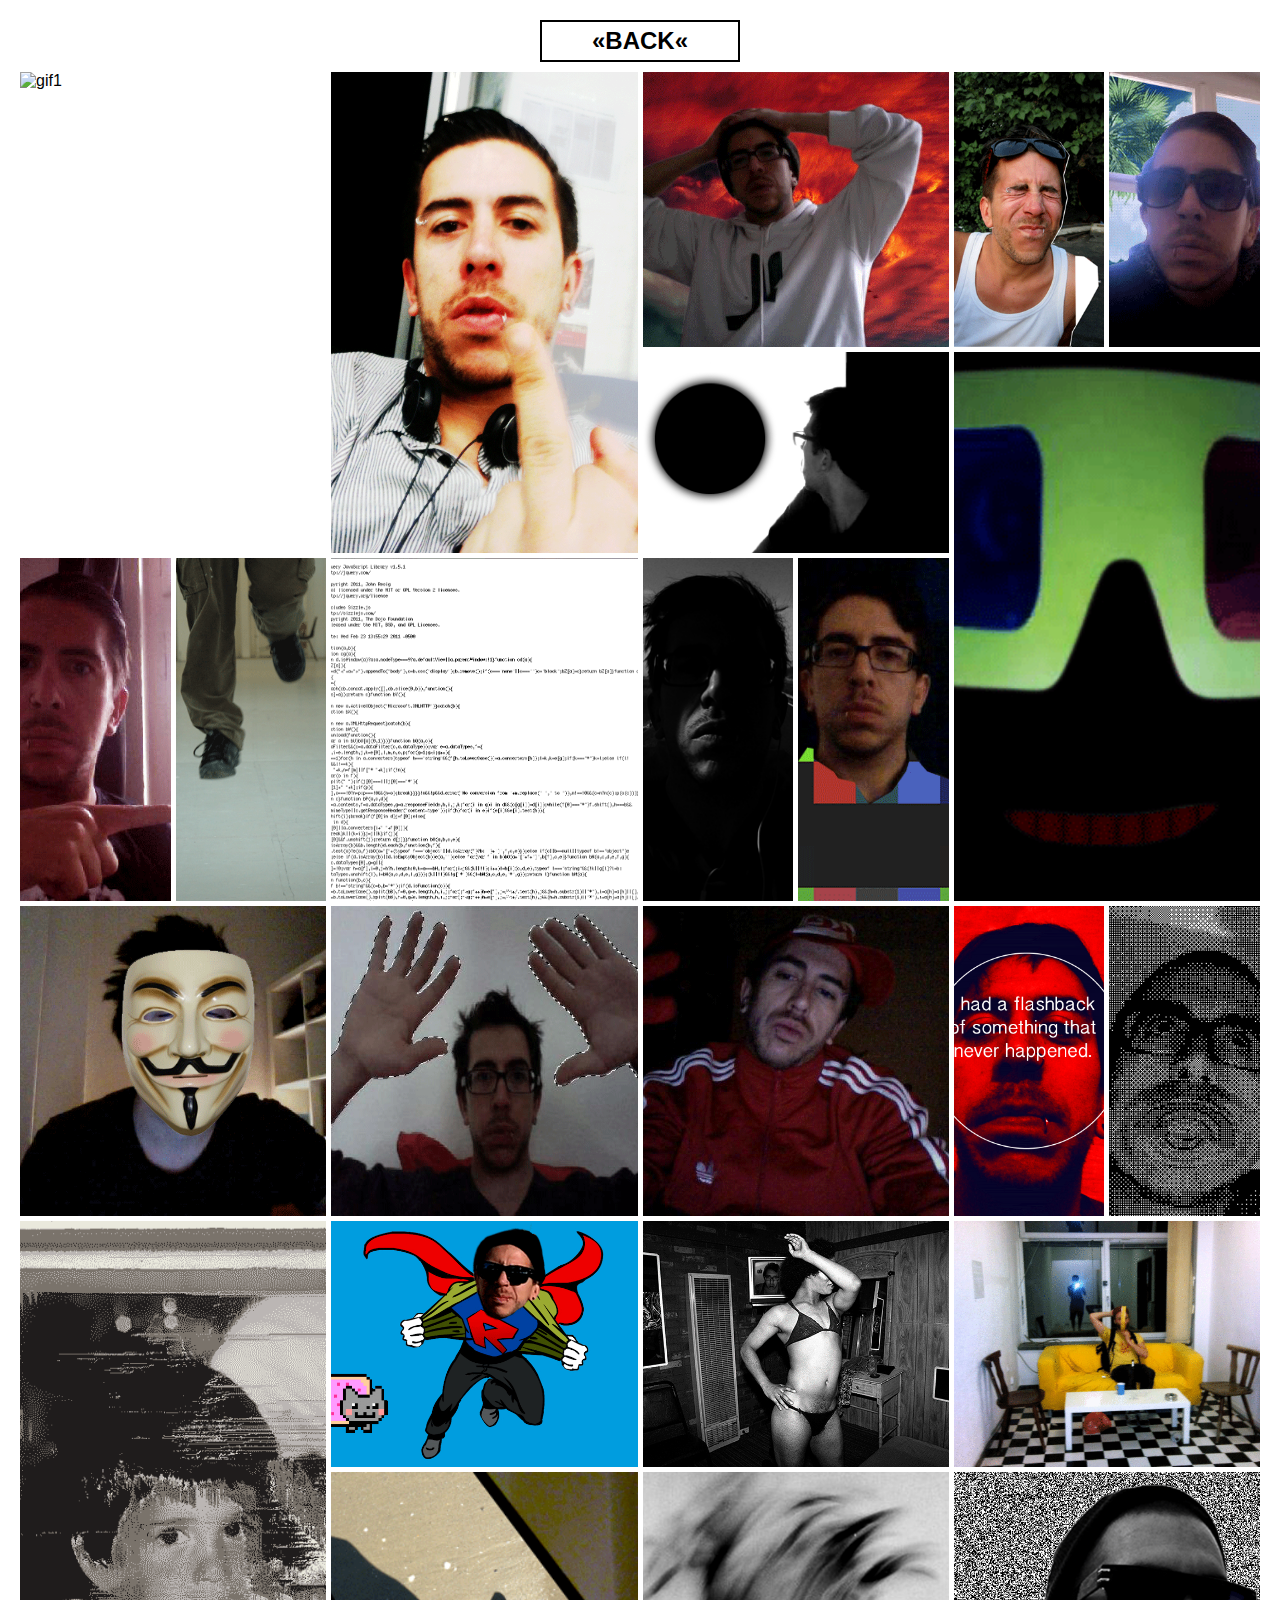
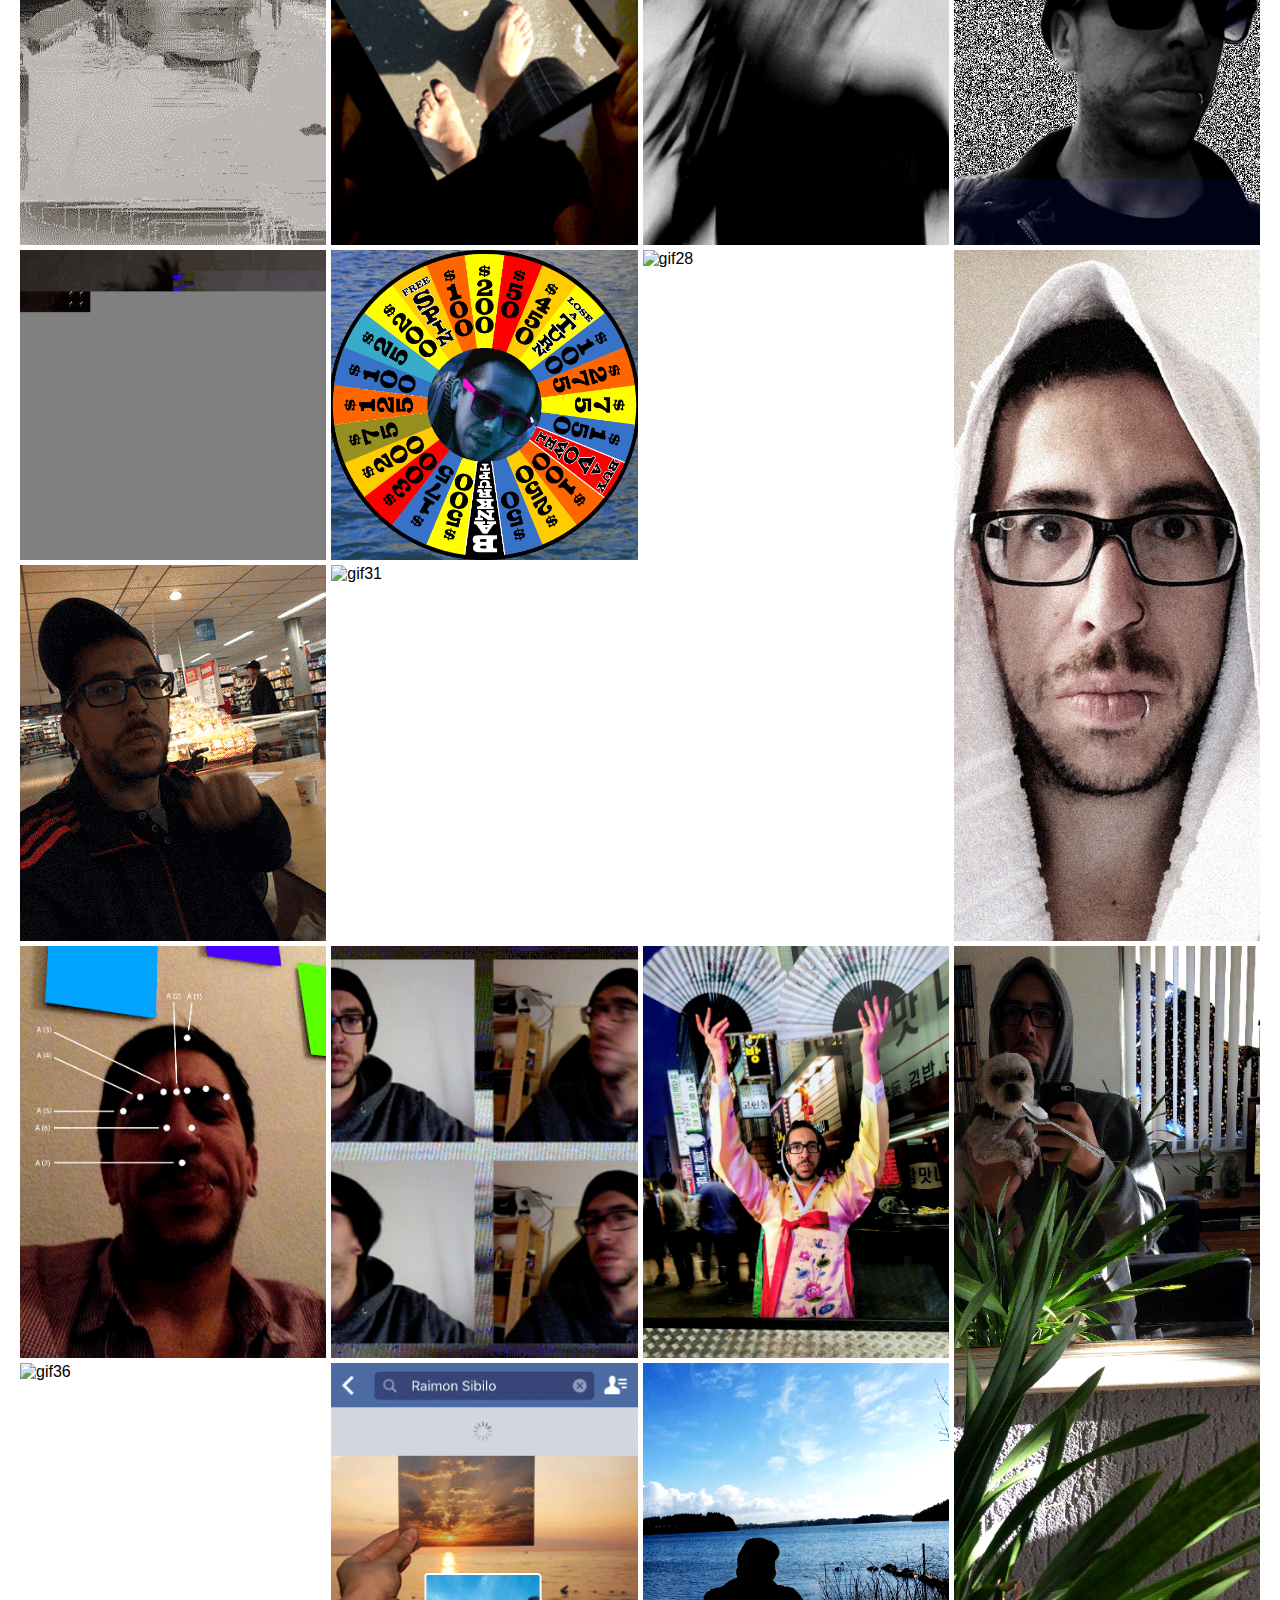
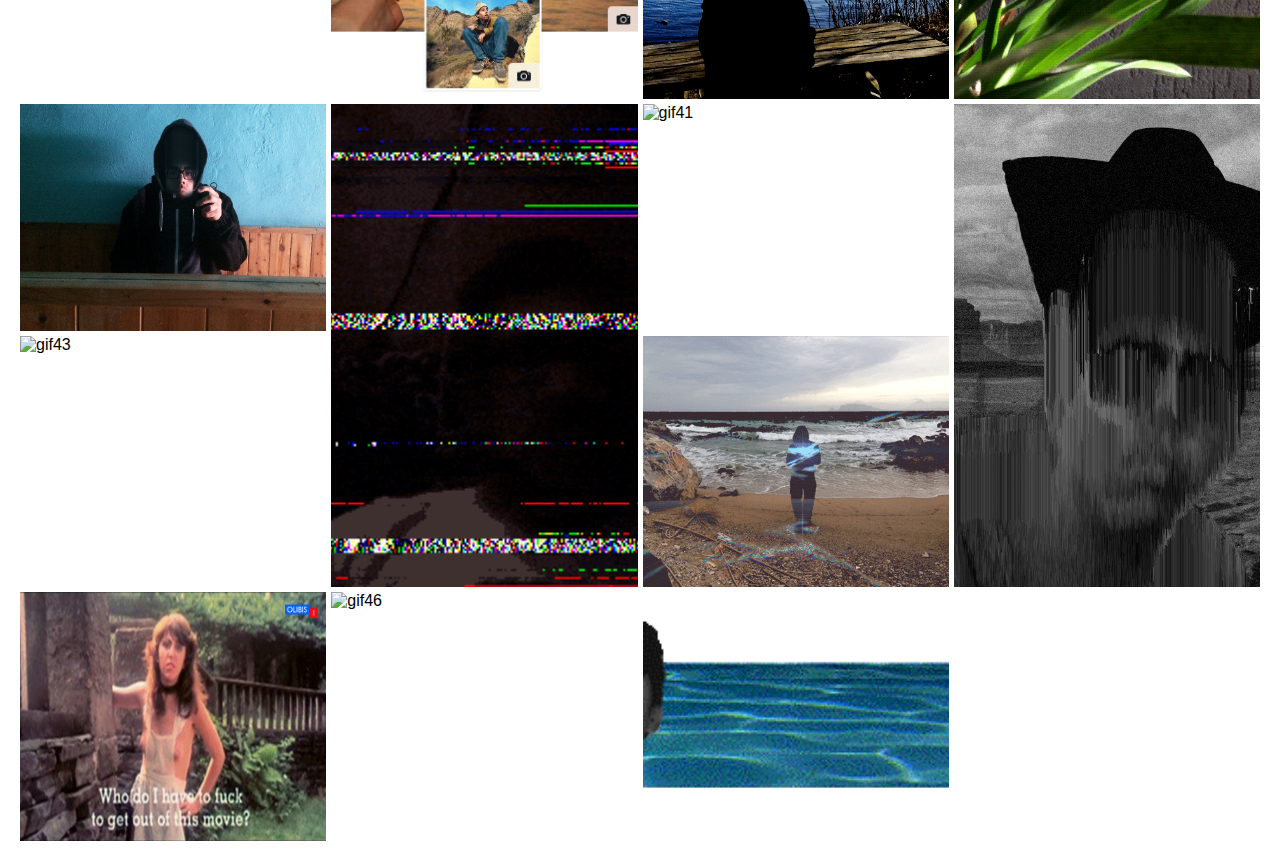
==== pages/movingProfiles.html @ 3ce54307 "moving profiles finished" ====
<!DOCTYPE html>
<html lang="en">

<head>
    <link rel="stylesheet" href="../css/style.css">
    <link rel="stylesheet" href="../css/movingProfiles.css">
    <link href="https://fonts.googleapis.com/css?family=Big+Shoulders+Text:400,700&display=swap" rel="stylesheet">
    <meta charset="UTF-8">
    <meta name="viewport" content="width=device-width, initial-scale=1.0">
    <meta http-equiv="X-UA-Compatible" content="ie=edge">
    <script src="https://kit.fontawesome.com/4ce7662bf8.js" crossorigin="anonymous"></script>
    <title>Raimon Sibilo</title>
</head>

<body>
    <header>
        <!-- the arrow to come back to previous page -->
        <a href="./works.html"> 
            <h2>&#171;BACK&#171;</h2>
        </a>
    </header>


        <!-- you can change the class if you wanna try out other size for your gifs -->
    <main>
        <div class="container">

            <div class="big">
                <img src="../gifs/Raimon Sibilo - 01-13-ME---webcam-toy-photo-01-12 (2013) - THE MOVING PROFILES SERIES (2012-present).gif" alt="gif1">
            </div>
            <div class="big">
                <img src="../gifs/Raimon Sibilo - 03-23-Me_bew (2012)- THE MOVING PROFILES SERIES (2012-present).gif" alt="gif2">
            </div>
            <div class="horizontal">
                <img src="../gifs/Raimon Sibilo - 03-Raimon-Sibilo-copying-Allana-Lawley-17-11-12 (2012)- THE MOVING PROFILES SERIES (2012-present).gif" alt="gif3">
            </div>          
            <div class="">
                <img src="../gifs/Raimon Sibilo - 08-23-Me-eyes-closed (2012)- THE MOVING PROFILES SERIES (2012-present).gif" alt="gif4">
            </div>
            <div class="horizontal" >
                <img  src="../gifs/Raimon Sibilo - 82aaad546e920f1d402b9541a1e2d72693226039_m (2014) - THE MOVING PROFILES SERIES (2012-present).gif" alt="gif5">
            </div>
            <div class="big">
                <img src="../gifs/Raimon Sibilo - tumblr_lo5cwdgJxS1qz6v9no1_500 (2012) - THE MOVING PROFILES SERIES (2012-present).gif" alt="gif6">
            </div>
            <div class="">
                <img src="../gifs/Raimon Sibilo - Palmtrees-ME (2013) - THE MOVING PROFILES SERIES (2012-present).gif" alt="gif7">
            </div>
            <div class="">
                <img src="../gifs/Raimon Sibilo - Me-pointing-v1 (2013) - THE MOVING PROFILES SERIES (2012-present).gif" alt="gif8">
            </div>
            <div class="">
                <img src="../gifs/Raimon Sibilo - Floating-Me_minus-1mbv3 (2013) - THE MOVING PROFILES SERIES (2012-present).gif" alt="gif9">
            </div>
            <div class="horizontal">
                <img src="../gifs/Raimon Sibilo - Code Gold Ghost : Profile 657 (16-12-13) response (2013) - THE MOVING PROFILES SERIES (2012-present).gif" alt="gif10">
            </div>
            <div>
                <img src="../gifs/Raimon Sibilo - Bus-Palermo4 (2014) - THE MOVING PROFILES SERIES (2012-present).gif" alt="gif11">
            </div>
            <div class="">
                <img src="../gifs/Raimon Sibilo - af0ceb2f963fb7241fa67d4415cbe9ceebb556e4_m_edit (2013) - THE MOVING PROFILES SERIES (2012-present).gif" alt="gif12">
            </div>
            <div class="horizontal">
                <img src="../gifs/Raimon Sibilo - 73301_4840641689848_1651936478_n (2013) THE MOVING PROFILES SERIES (2012-present).gif" alt="gif14">
            </div>
            <div class="horizontal">
                <img src="../gifs/Raimon Sibilo - 306185_3656039315529_957694333_n_edit (2013).gif" alt="gif15">
            </div>
            <div class="horizontal">
                <img src="../gifs/Raimon Sibilo - 164486_4908246459925_1880659071_n_bew2 (2013) THE MOVING PROFILES SERIES (2012-present).gif" alt="gif16">
            </div>
            <div class="">
                <img src="../gifs/Raimon Sibilo - ZCK-&-E9_2 (2014)- THE MOVING PROFILES SERIES (2012-present).gif" alt="gif17">
            </div>
            <div class="">
                <img src="../gifs/Raimon Sibilo - 10153981_10202695373161403_468072986_n_GIF_1 (2014) - THE MOVING PROFILES SERIES (2012-present).gif" alt="gif18">
            </div>
            <div class="big">
                <img src="../gifs/Raimon Sibilo - IMG_5392_editsmaller_Pixeldrifter1 (2014) - THE MOVING PROFILES SERIES (2012-present).gif" alt="gif19">
            </div>
            <div class="horizontal">
                <img src="../gifs/Raimon Sibilo - nyan2_test (2014) - THE MOVING PROFILES SERIES (2012-present).gif" alt="gif20">
            </div>
            <div class="horizontal">
                <img src="../gifs/Raimon Sibilo - a167385888f73e65a878c9b9755d0940_vice_670_profile-edit_GIFMAKE (2014) THE MOVING PROFILES SERIES (2012-present).gif" alt="gif21">
            </div>
            <div class="horizontal">
                <img src="../gifs/Raimon Sibilo - tumblr_macej5cxPz1rsq0heo1_500 (2012) - THE MOVING PROFILES SERIES (2012-present).gif" alt="gif22">
            </div>
            <div class="horizontal">
                <img src="../gifs/Raimon Sibilo - tumblr_mxebrvMqbB1rsq0heo1_400 (2015) - THE MOVING PROFILES SERIES (2012-present).gif" alt="gif23">
            </div>
            <div class="horizontal">
                <img src="../gifs/Raimon Sibilo - Sittingbagg-with-old-analog-movement-pics (2013) - THE MOVING PROFILES SERIES (2012-present).gif" alt="gif24">
            </div>
            <div class="horizontal">
                <img src="../gifs/Raimon Sibilo - n3rm7d6ikY1rsq0heo1_500 (2014) - THE MOVING PROFILES SERIES (2012-present).gif" alt="gif25">
            </div>
            <div class="horizontal">
                <img src="../gifs/Raimon Sibilo - mx4z9q7ILZ1rsq0heo1_400 (2015) - THE MOVING PROFILES SERIES (2012-present).gif" alt="gif26">
            </div>
            <div class="horizontal">
                <img src="../gifs/Raimon Sibilo - wheel-of-fortune Moving Profiles (2015) - THE MOVING PROFILES SERIES (2012-present).gif" alt="gif27">
            </div>
            <div class="big">
                <img src="../gifs/Raimon Sibilo - IMG_1776_GIFMAKER3 (2015) - THE MOVING PROFILES SERIES (2012-present).gif" alt="gif28">
            </div>
            <div class="big">
                <img src="../gifs/Raimon Sibilo - IMG_9047-2015-06-03-at-14.40.24-pm_Towel-head-GIF (2015) - THE MOVING PROFILES SERIES (2012-present).gif" alt="gif29">
            </div>
            <div class="horizontal">
                <img src="../gifs/Raimon Sibilo - AH_v3_256c (2015) - THE MOVING PROFILES SERIES (2012-present).gif" alt="gif30">
            </div>
            <div class="">
                <img src="../gifs/Raimon Sibilo - IMG_6373_edit5-Recovered_3 (2015) - THE MOVING PROFILES SERIES (2012-present).gif" alt="gif31">
            </div>
            <div class="horizontal">
                <img src="../gifs/Raimon Sibilo - 1780791_10202454428497937_1194923456_n_COLORPARTY2 (2014) THE MOVING PROFILES SERIES (2012-present).gif" alt="gif32">
            </div>
            <div class="horizontal">
                <img src="../gifs/Raimon Sibilo - tumblr_nicuy5Qxxx1qk0c6do1_500_+3xme_edit (2016) - THE MOVING PROFILES SERIES (2012-present).gif" alt="gif33">
            </div>
            <div class="horizontal">
                <img src="../gifs/Raimon Sibilo - 12202019_10153330904629926_1190155430_n_&IMG_3623_edit2 (2015) THE MOVING PROFILES SERIES (2012-present).gif" alt="gif34">
            </div>
            <div class="big">
                <img src="../gifs/Raimon Sibilo - IMG_5914_edit3 (2016) - THE MOVING PROFILES SERIES (2012-present).gif" alt="gif35">
            </div>
            <div class="horizontal">
                <img src="../gifs/Raimon Sibilo - IMG_2291_edit3_testalmost6 (2016) - THE MOVING PROFILES SERIES (2012-present).gif" alt="gif36">
            </div>
            <div class="horizontal">
                <img src="../gifs/Raimon Sibilo - IMG_3597_with-Raimon-Sibilo (2016) - THE MOVING PROFILES SERIES (2012-present).gif" alt="gif37">
            </div>
            <div class="horizontal">
                <img src="../gifs/Raimon Sibilo - IMG_5304_EDIT3 (2016) - THE MOVING PROFILES SERIES (2012-present).gif" alt="gif38">
            </div>
            <div class="horizontal">
                <img src="../gifs/Raimon Sibilo - IMG_9842_looseface4 -(2016) - THE MOVING PROFILES SERIES (2012-present).gif" alt="gif39">
            </div>
            <div class="big">
                <img src="../gifs/Raimon Sibilo - gifs_0-iloveimg-compressed - (2016) - THE MOVING PROFILES SERIES (2012-present).gif" alt="gif40">
            </div>
            <div class="horizontal">
                <img src="../gifs/Raimon Sibilo - Profile 087 (29-5-11) - REMASTERED:IMG_0512_edit2 (2018) - THE MOVING PROFILES SERIES (2012-present).gif" alt="gif41">
            </div>
            <div class="big">
                <img src="../gifs/Raimon Sibilo - IMG_5096_edit8 (2015) - THE MOVING PROFILES SERIES (2012-present).gif" alt="gif42">
            </div>
            <div class="horizontal">
                <img src="../gifs/Raimon-Sibilo---WEBCAMPORN-+-BACKGROUND-1-(2015) - THE MOVING PROFILES SERIES (2012-present).gif" alt="gif43">
            </div>
            <div class="horizontal">
                <img src="../gifs/Raimon Sibilo - Profile 681 (30-1-14) & 760 (10-7-14) response (2014) - THE MOVING PROFILES SERIES (2012-present).gif" alt="gif44">
            </div>
            <div class="horizontal">
                <img src="../gifs/Raimon Sibilo - BANG! : Profile 697 (4-3-14) THE MOVING PROFILES SERIES (2012-present) & OLIBIS TV 1 (2014-present).gif" alt="gif45">
            </div>
            <div class="big">
                <img src="../gifs/Raimon Sibilo - IMG_3442&co5 (2020) - THE MOVING PROFILES SERIES (2012-present).gif" alt="gif46">
            </div>
            <div class="horizontal">
                <img src="../gifs/Raimon Sibilo - 8905461507ee63bcf3b1cbe767e51cfc80e06f65_m_2 (2014) - THE MOVING PROFILES SERIES (2012-present).gif" alt="gif13">
            </div>

        </div>

    
    </main>

    <footer></footer>
</body>

</html>
---- css/style.css ----
* {
    margin: 0;
    box-sizing: border-box;
    font-family: Helvetica, Arial, sans-serif;
}

body {
    background: url(../img/IMG_7142_edit_underconstruction.jpg) no-repeat center center fixed;
    -webkit-background-size: cover;
    -moz-background-size: cover;
    -o-background-size: cover;
    background-size: cover;
    height: 100%;

}

header {
    display: flex;
    justify-content: center;
    margin-top: 10px;
}

h1 {
    border: 2px solid black;
    text-align: center;
    transition-duration: 0.8s;
    padding: 5px;
    width: 600px;
}

a {
    text-decoration: none;
    color: black;
    font-weight: bold;
}

h1:hover {
    background: black;
    color: white;
}

li {
    padding: 10px;
    margin-top: 10px;
    margin-left: -30px;
    list-style: none;
}

li:hover {
    cursor: pointer;
    text-decoration: underline;
}

nav {
    margin-top: 50px;
    margin-left: 50px;
    padding: 10px;
    width: 250px;
    border: 1px solid black;
    background-color: white;
}
---- css/movingProfiles.css ----
html, body {
    margin: 10px;
}

.container > div > img {
    width: 100%;
    height: 100%;
    object-fit: cover;
}

.container {
    display: grid;
    grid-gap: 5px;
    grid-template-columns: repeat(auto-fit, minmax(150px, 1fr));
    grid-auto-flow: dense;
}

.horizontal {
    grid-column: span 2;
}

.vertical {
    grid-row: span 2;
}

.big {
    grid-column: span 2;
    grid-row: span 2;
}

header { 
    margin-bottom: 10px;
}

h2 {
    border: 2px solid black;
    text-align: center;
    transition-duration: 0.8s;
    padding: 5px;
    width: 200px;
}

a {
    text-decoration: none;
    color: black;
    font-weight: bold;
}

h2:hover {
    background: black;
    color: white;
}
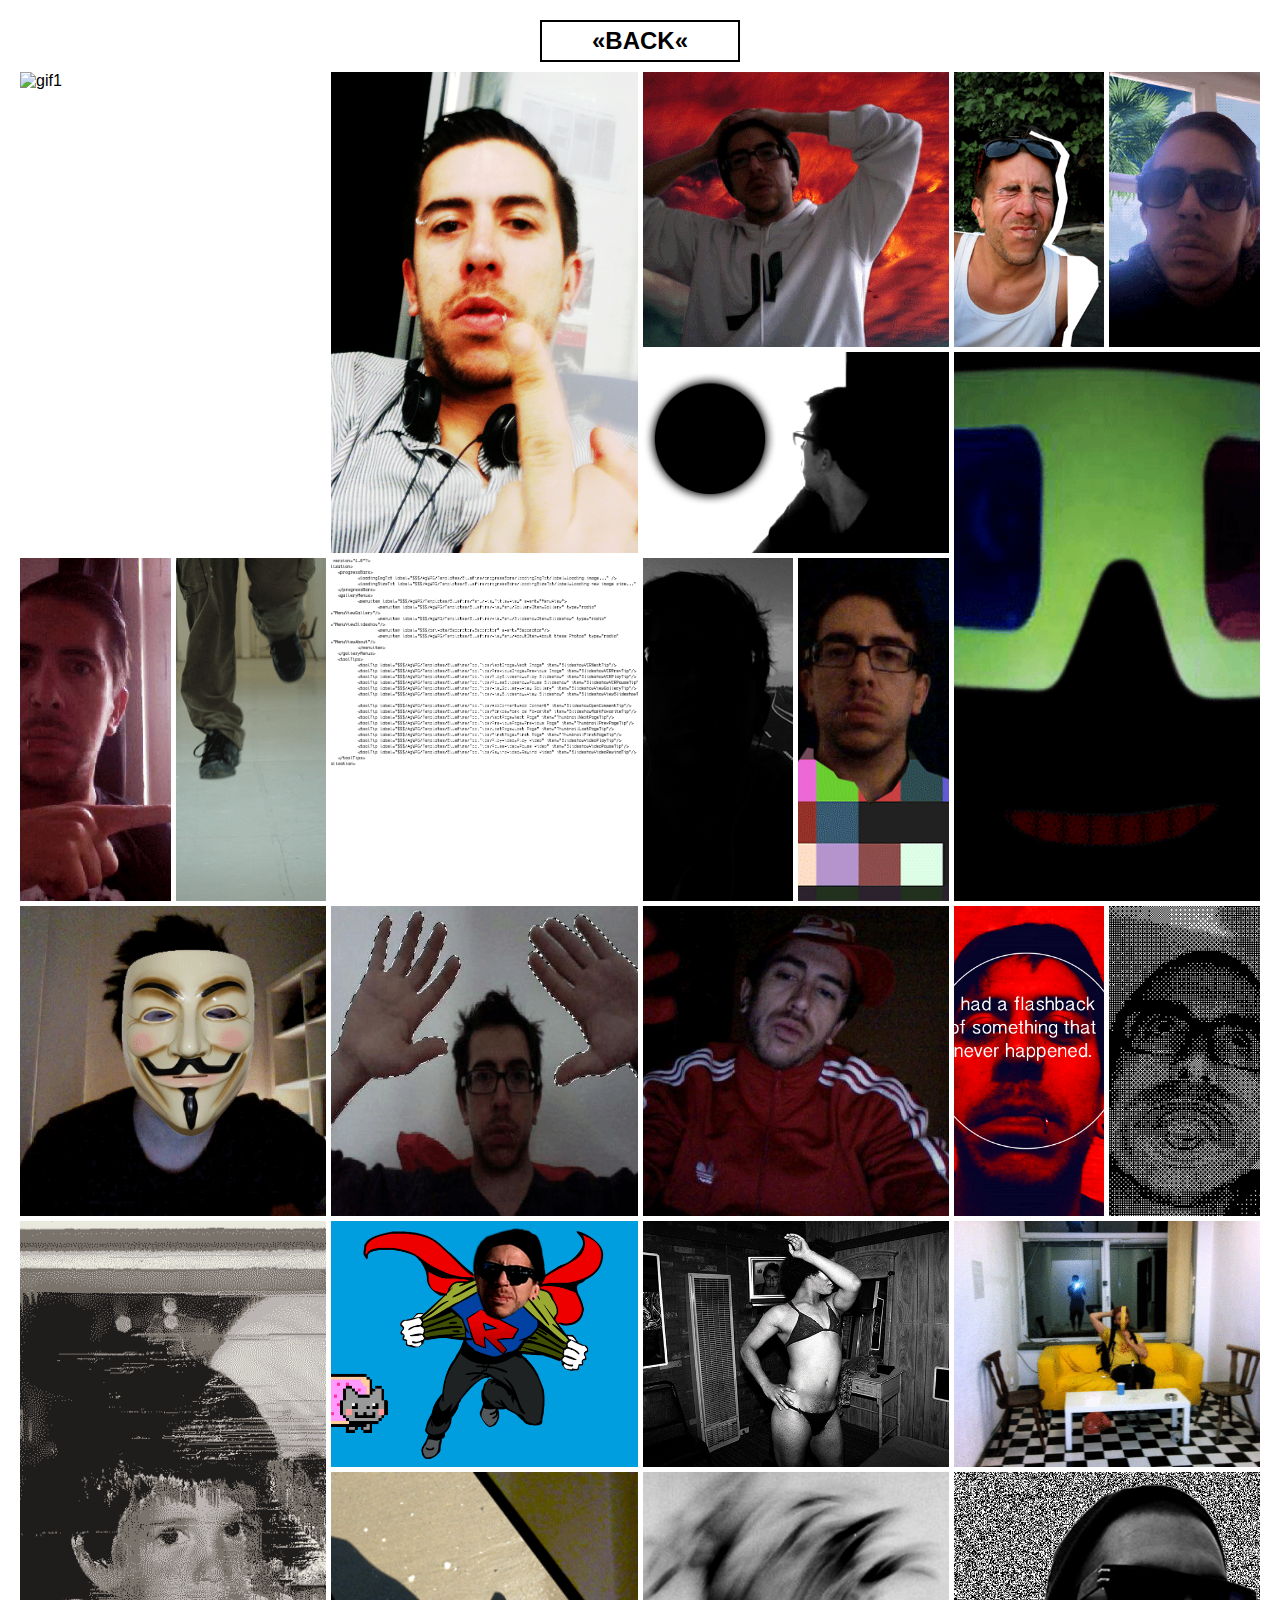
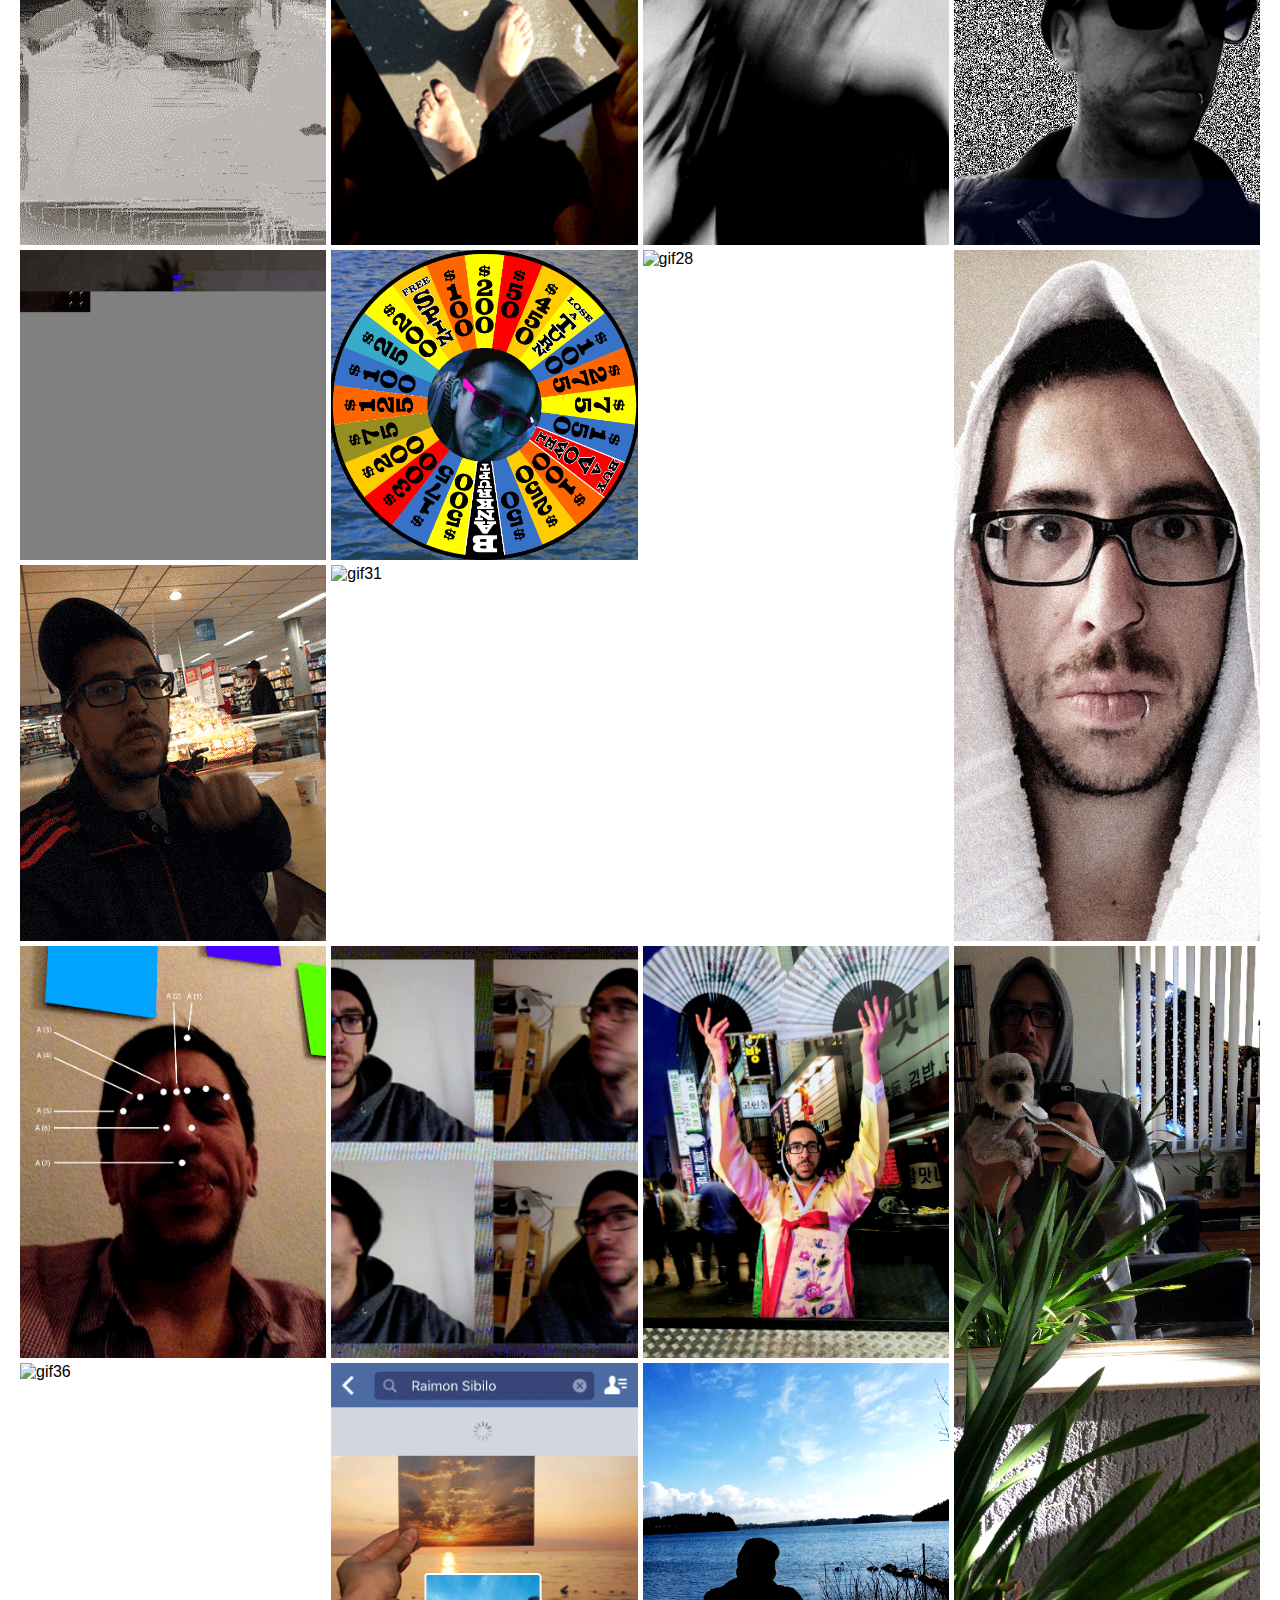
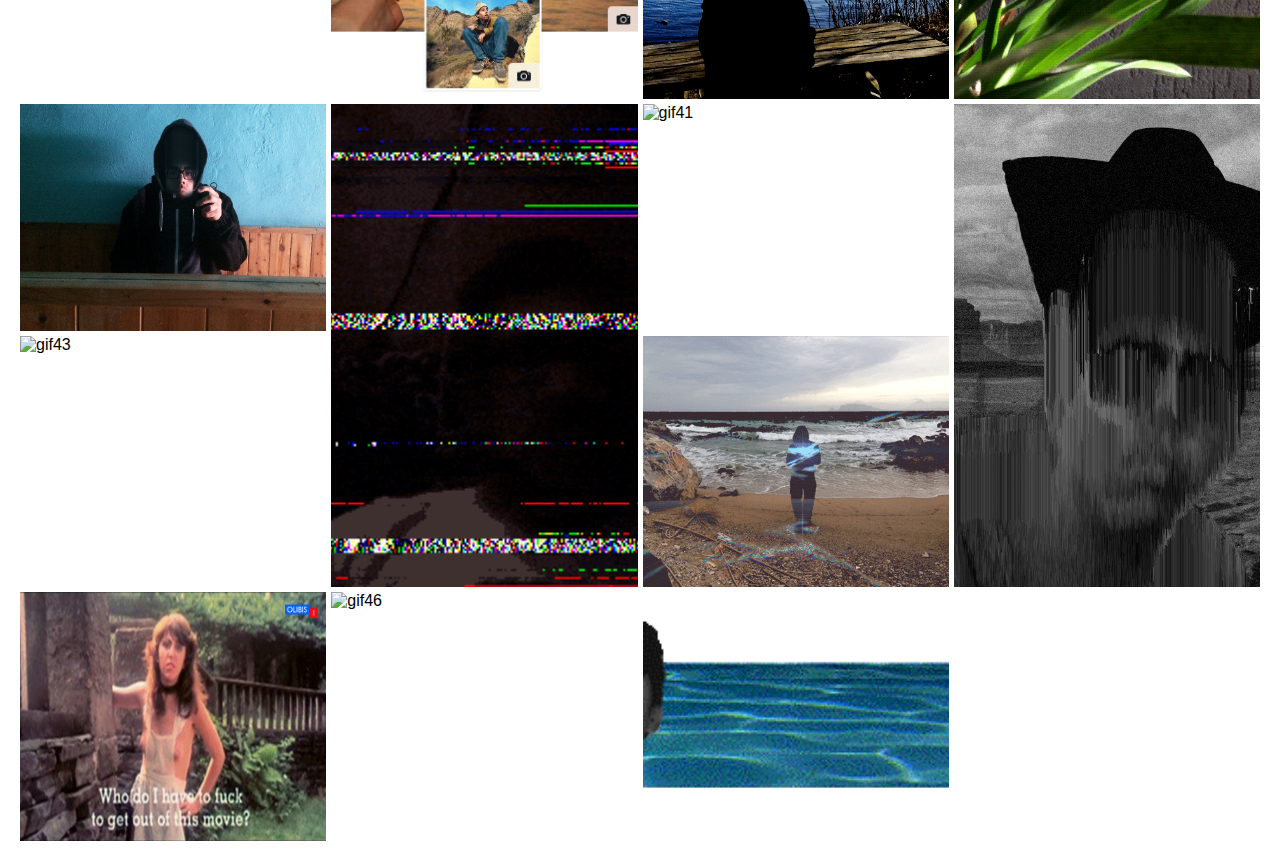
==== commit 8a9d93bd: "moving profiles finished" ====
--- a/pages/movingProfiles.html
+++ b/pages/movingProfiles.html
@@ -8,8 +8,7 @@
     <meta charset="UTF-8">
     <meta name="viewport" content="width=device-width, initial-scale=1.0">
     <meta http-equiv="X-UA-Compatible" content="ie=edge">
-    <script src="https://kit.fontawesome.com/4ce7662bf8.js" crossorigin="anonymous"></script>
-    <title>Raimon Sibilo</title>
+    <title>Moving Profiles</title>
 </head>
 
 <body>
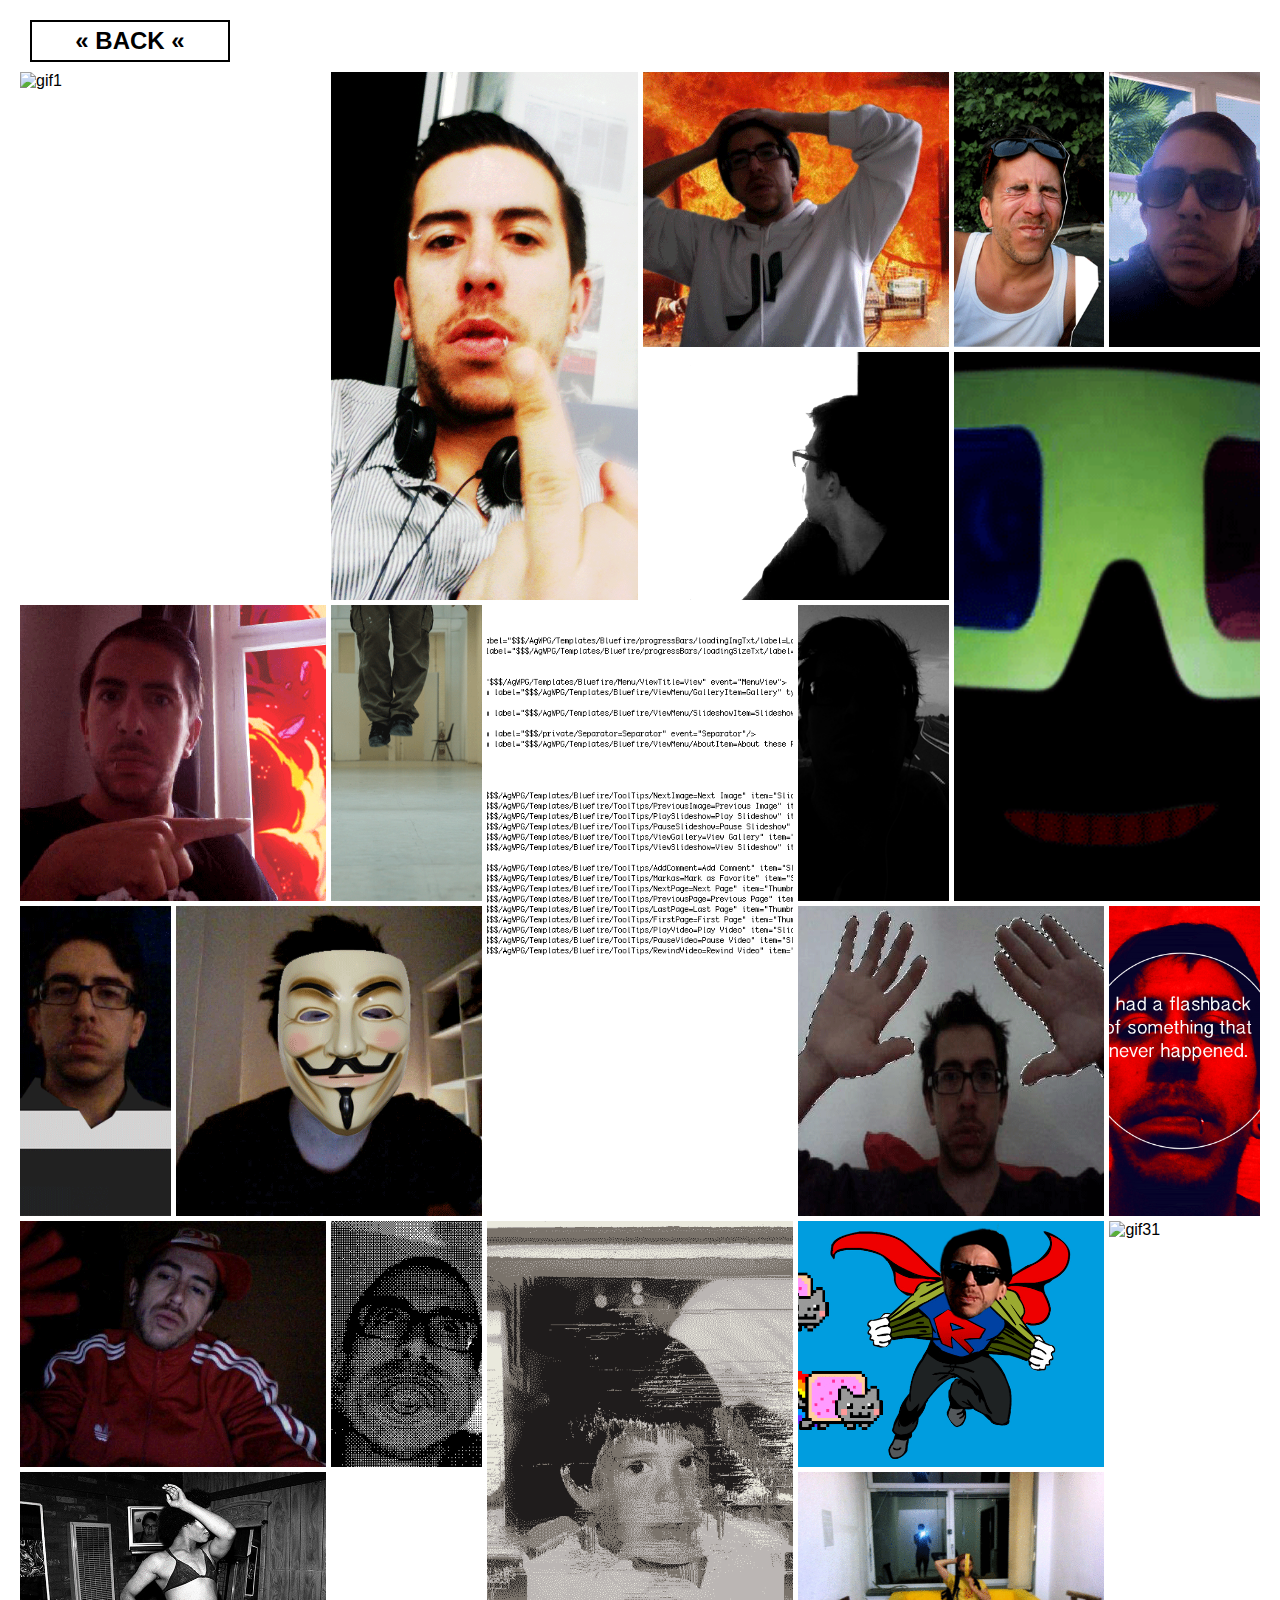
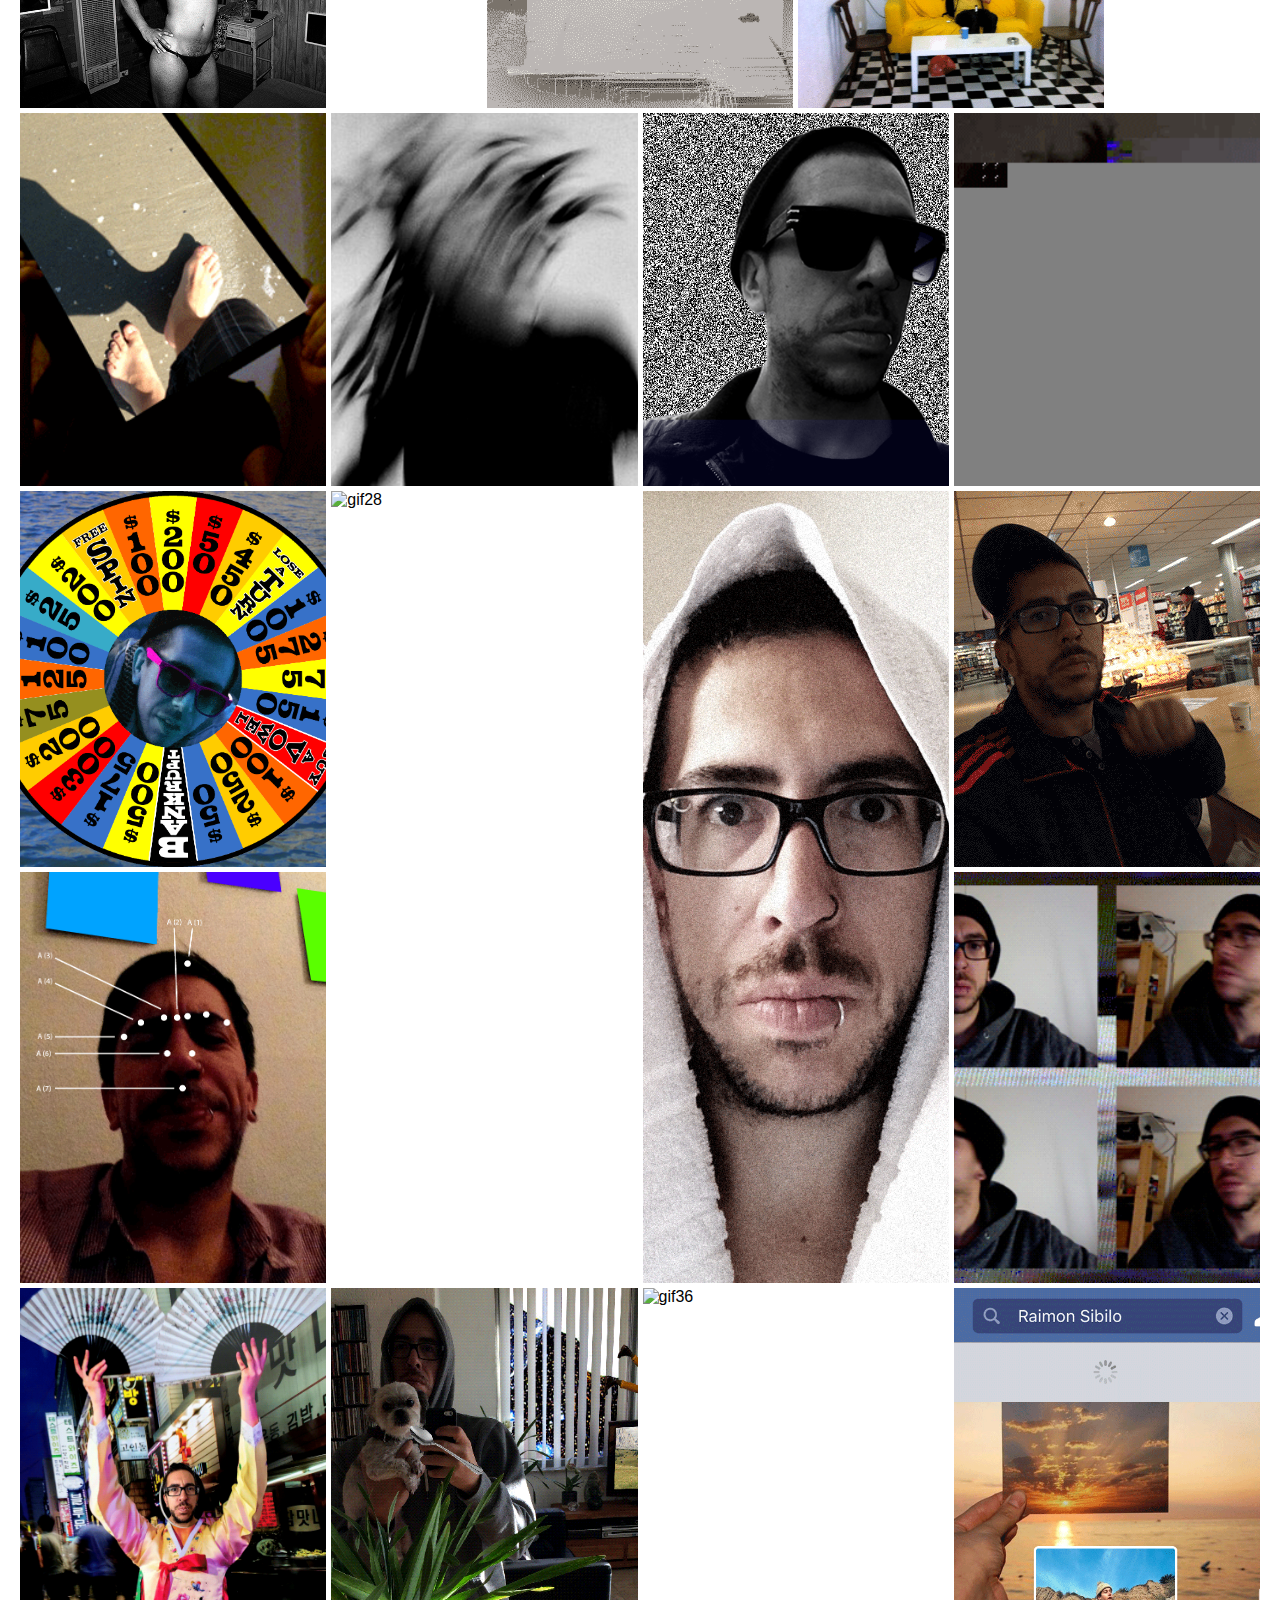
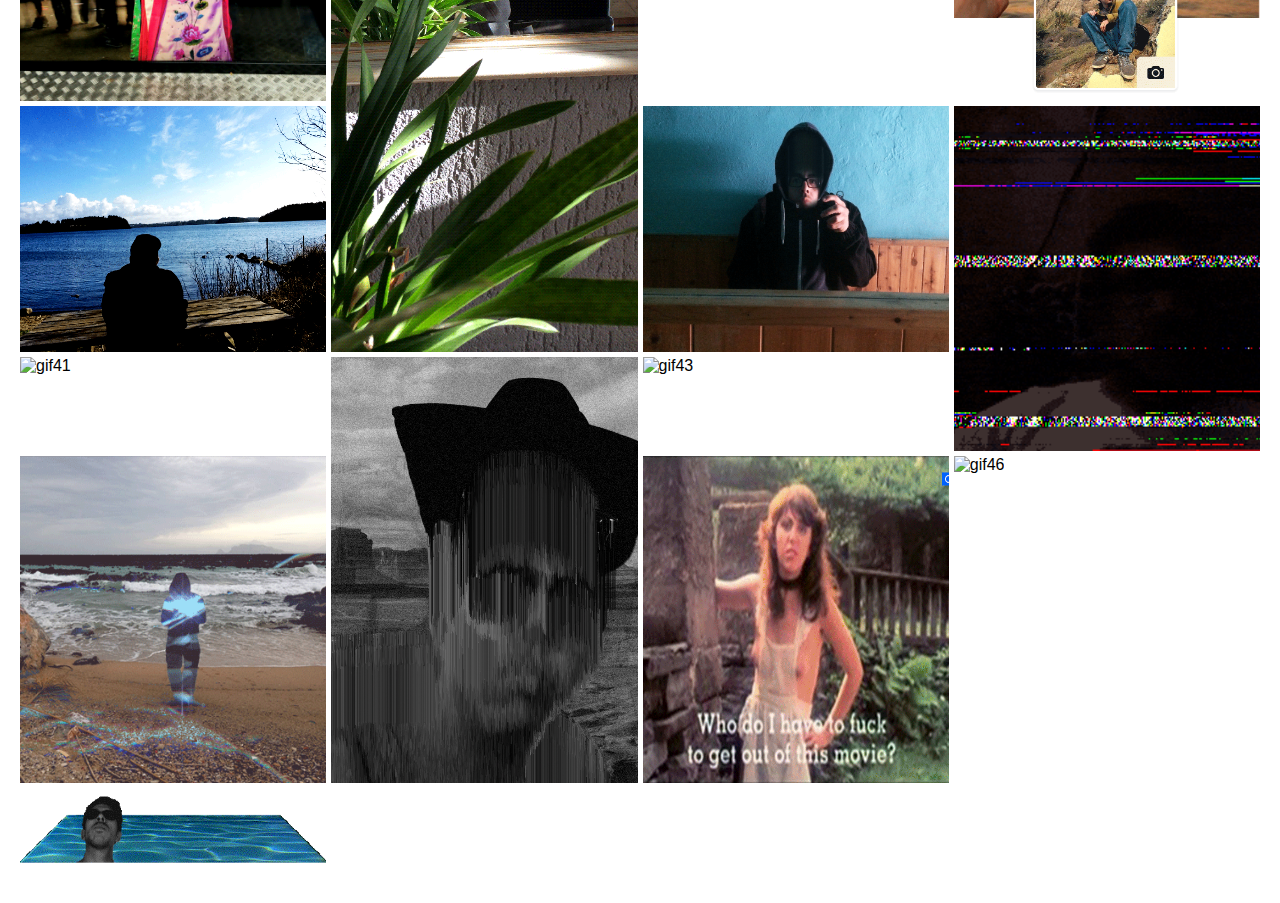
==== commit 7193c2f0: "navigation for PC done" ====
--- a/pages/movingProfiles.html
+++ b/pages/movingProfiles.html
@@ -9,13 +9,14 @@
     <meta name="viewport" content="width=device-width, initial-scale=1.0">
     <meta http-equiv="X-UA-Compatible" content="ie=edge">
     <title>Moving Profiles</title>
+    <script src="../JS/movingProfiles.js" defer></script>
 </head>
 
 <body>
     <header>
         <!-- the arrow to come back to previous page -->
         <a href="./works.html"> 
-            <h2>&#171;BACK&#171;</h2>
+            <h2>&#171; BACK &#171;</h2>
         </a>
     </header>
 
@@ -45,13 +46,13 @@
             <div class="">
                 <img src="../gifs/Raimon Sibilo - Palmtrees-ME (2013) - THE MOVING PROFILES SERIES (2012-present).gif" alt="gif7">
             </div>
-            <div class="">
+            <div class="horizontal">
                 <img src="../gifs/Raimon Sibilo - Me-pointing-v1 (2013) - THE MOVING PROFILES SERIES (2012-present).gif" alt="gif8">
             </div>
             <div class="">
                 <img src="../gifs/Raimon Sibilo - Floating-Me_minus-1mbv3 (2013) - THE MOVING PROFILES SERIES (2012-present).gif" alt="gif9">
             </div>
-            <div class="horizontal">
+            <div class="big">
                 <img src="../gifs/Raimon Sibilo - Code Gold Ghost : Profile 657 (16-12-13) response (2013) - THE MOVING PROFILES SERIES (2012-present).gif" alt="gif10">
             </div>
             <div>
@@ -163,6 +164,7 @@
                 <img src="../gifs/Raimon Sibilo - 8905461507ee63bcf3b1cbe767e51cfc80e06f65_m_2 (2014) - THE MOVING PROFILES SERIES (2012-present).gif" alt="gif13">
             </div>
 
+
         </div>
 
     
--- a/css/style.css
+++ b/css/style.css
@@ -16,47 +16,65 @@
 
 header {
     display: flex;
-    justify-content: center;
-    margin-top: 10px;
+    justify-content: space-between;
+    align-items: center;
+    margin: 10px;
 }
 
-h1 {
-    border: 2px solid black;
-    text-align: center;
+h4 {
     transition-duration: 0.8s;
     padding: 5px;
-    width: 600px;
 }
 
 a {
     text-decoration: none;
     color: black;
-    font-weight: bold;
 }
 
-h1:hover {
-    background: black;
-    color: white;
-}
 
-li {
-    padding: 10px;
-    margin-top: 10px;
-    margin-left: -30px;
-    list-style: none;
-}
 
-li:hover {
+button:hover, a:hover {
     cursor: pointer;
     text-decoration: underline;
 }
 
-nav {
-    margin-top: 50px;
-    margin-left: 50px;
-    padding: 10px;
-    width: 250px;
-    border: 1px solid black;
-    background-color: white;
+.navigation {
+    list-style-type: none;
+    display: flex;
 }
 
+.icons a {
+    margin: 10px 5px;
+    font-size: 1.1em;
+}
+
+.dropdown-content {
+    display: none;
+    position: absolute;
+    min-width: 160px;
+    /* box-shadow: 0px 8px 16px 0px rgba(0,0,0,0.2); */
+    z-index: 1;
+  }
+  
+  .dropdown-content a {
+    float: none;
+    color: black;
+    padding: 12px 16px;
+    text-decoration: none;
+    display: block;
+    text-align: left;
+  }
+  
+  .dropdown-content a:hover {
+    background-color: #ddd;
+  }
+  
+  .dropdown:hover .dropdown-content {
+    display: block;
+  }
+
+  button {
+      background-color: transparent;
+      border: none;
+      font-size: 0.9rem;
+  }--- a/css/movingProfiles.css
+++ b/css/movingProfiles.css
@@ -9,12 +9,16 @@
     object-fit: cover;
 }
 
+
+
 .container {
     display: grid;
     grid-gap: 5px;
     grid-template-columns: repeat(auto-fit, minmax(150px, 1fr));
     grid-auto-flow: dense;
 }
+
+
 
 .horizontal {
     grid-column: span 2;
